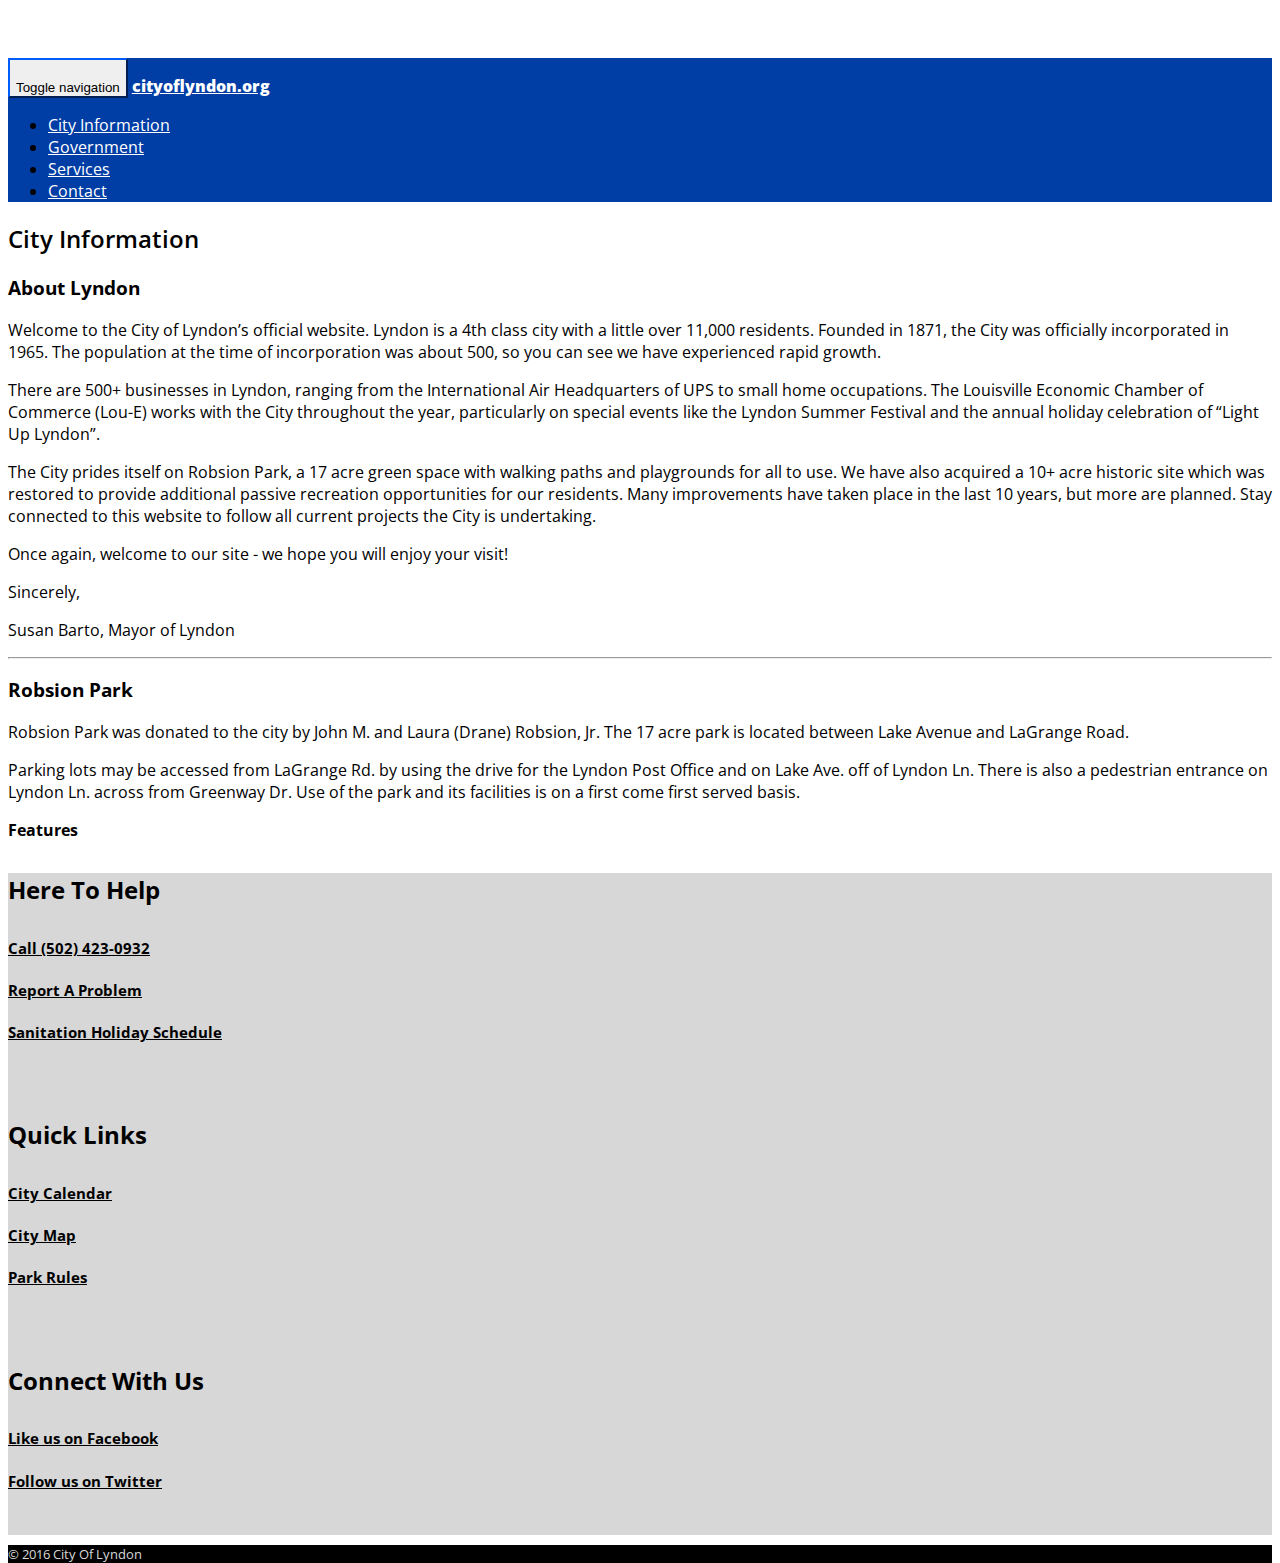
==== cityinformation.html @ 9b4cf857 "updates" ====
<!DOCTYPE html>
<html>
    
  <head>
    <meta charset="utf-8">
    <meta http-equiv="X-UA-Compatible" content="IE=edge">
    <meta name="viewport" content="width=device-width, initial-scale=1">
    
      <!-- The above 3 meta tags *must* come first in the head; any other head content must come *after* these tags -->
    <title>City of Lyndon</title>
    
     
    <!-- Bootstrap -->
    <link rel="stylesheet" href="https://maxcdn.bootstrapcdn.com/bootstrap/3.3.6/css/bootstrap.min.css" integrity="sha384-1q8mTJOASx8j1Au+a5WDVnPi2lkFfwwEAa8hDDdjZlpLegxhjVME1fgjWPGmkzs7" crossorigin="anonymous">
    <link rel="stylesheet" type="text/css" href="css/style.css">
    <!-- Fonts-->
      <link href='https://fonts.googleapis.com/css?family=Open+Sans:400,600,700,800' rel='stylesheet' type='text/css'>
    
      
    <!-- <link rel="stylesheet" type="text/css" href="css/styles.css"> -->
  </head>
  <body>
      
       
        <!-- Navigation -->
    
    <nav class="navbar navbar-inverse navbar-fixed-top" role="navigation">
        <div class="container">
            <!-- Brand and toggle get grouped for better mobile display -->
            <div class="navbar-header">
                <button type="button" class="navbar-toggle" data-toggle="collapse" data-target="#bs-example-navbar-collapse-1">
                    <span class="sr-only">Toggle navigation</span>
                    <span class="icon-bar"></span>
                    <span class="icon-bar"></span>
                    <span class="icon-bar"></span>
                </button>
                <a class="navbar-brand" href="/">cityoflyndon.org</a>
                <span class="lyndonMayor">
                
                </span>
                
            </div>
            <!-- Collect the nav links, forms, and other content for toggling -->
            <div class="collapse navbar-collapse" id="bs-example-navbar-collapse-1">
                
                <ul class="nav navbar-nav navbar-right">
                    <li>
                        <a href="">City Information</a>
                    </li>
                    <li>
                        <a href="">Government</a>
                    </li>
                    
                    <li>
                        <a href="">Services</a>
                    </li>
                    <li>
                        <a href="">Contact</a>
                    </li>
                    
                </ul>
            </div>
            <!-- /.navbar-collapse -->
        </div>
        <!-- /.container -->
    </nav>
      
      <div class="container">
          <div class="row">
            <div class="col-lg-12">
                
                <h2 class="page-header">City Information</h2>
                <h3>About Lyndon</h3>
                
                <p>Welcome to the City of Lyndon’s official website. Lyndon is a 4th class city with a little over 11,000 residents. Founded in 1871, the City was officially incorporated in 1965. The population at the time of incorporation was about 500, so you can see we have experienced rapid growth.</p>
                <p>There are 500+ businesses in Lyndon, ranging from the International Air Headquarters of UPS to small home occupations. The Louisville Economic Chamber of Commerce (Lou-E) works with the City throughout the year, particularly on special events like the Lyndon Summer Festival and the annual holiday celebration of “Light Up Lyndon”.</p>
                <p>The City prides itself on Robsion Park, a 17 acre green space with walking paths and playgrounds for all to use. We have also acquired a 10+ acre historic site which was restored to provide additional passive recreation opportunities for our residents.
Many improvements have taken place in the last 10 years, but more are planned. Stay connected to this website to follow all current projects the City is undertaking.</p>
                <p>Once again, welcome to our site - we hope you will enjoy your visit!</p>
                </div>
               <div class="col-sm-4"></div>
              <div class="col-sm-4"></div>
                <div class="col-sm-4">
                <p>Sincerely,</p>
                <p>Susan Barto, Mayor of Lyndon</p>
                </div>
                <hr>
                <div class="col-md-6">
                <h3>Robsion Park</h3>
                <p>Robsion Park was donated to the city by John M. and Laura (Drane) Robsion, Jr.  The 17 
acre park is located between Lake Avenue and LaGrange Road.</p>
                <p>Parking lots may be accessed from LaGrange Rd. by using the drive for the Lyndon Post
Office and on Lake Ave. off of Lyndon Ln.  There is also a pedestrian entrance on Lyndon Ln.
across from Greenway Dr. Use of the park and its facilities is on a first come first served basis.</p>
                <p><strong>Features</strong></p>
                <p></p>
                
                </div>
            
          </div>
      </div>
      
      
      
      
      
      
      
      
      
      
      
      
      
      
      <div class="container-fluid" class="footer">
            <div class="container">
            <div class="col-sm-4">
            <h4>Here To Help</h4>
            <h5><a id="lynFooterCol2" href="tel:502-423-0932"> Call (502) 423-0932</a><br></h5>
                <h5><a id="lynFooterCol2" href="reportaproblem2.html"> Report A Problem</a></h5>
                <h5><a id="lynFooterCol2" href="sanitationholidayschedule.html">Sanitation Holiday Schedule</a></h5>
                <br>
                
        </div>
            
            <div class="col-sm-4">
            <h4>Quick Links</h4>
            <h5><a id="lynFooterCol1" href="citycalendar.html">City Calendar</a></h5>
            <h5><a id="lynFooterCol1" href="citymap2.html">City Map</a></h5>
            <h5><a id="lynFooterCol1" href="parkrules.html">Park Rules</a></h5>
            <br>
        </div>
            
            <div class="col-sm-4">
            
            <h4>Connect With Us</h4>
            <h5><a id="lynFooterCol3" href="https://www.facebook.com/City-of-Lyndon-201389459890643/?fref=ts">Like us on Facebook</a></h5>
            <h5><a id="lynFooterCol3" href="https://twitter.com/CityOfLyndon">Follow us on Twitter</a></h5>
          <br>  
        </div>
        
    </div>
    </div> 
      
      <div class="container-fluid footer copybottom">
      <div class="container">
      <div class="col-sm-4">
      <small><p class="copywords">&copy; 2016 City Of Lyndon</p></small> 
      </div> 
      </div>
      
      
      
      </div>
      
      
    
     
    
        
          
    
      
     
    
      
          
    
    <!-- jQuery (necessary for Bootstrap's JavaScript plugins) -->
    <script src="https://ajax.googleapis.com/ajax/libs/jquery/1.11.3/jquery.min.js"></script>
    <!-- Include all compiled plugins (below), or include individual files as needed -->
    <script src="https://maxcdn.bootstrapcdn.com/bootstrap/3.3.6/js/bootstrap.min.js" integrity="sha384-0mSbJDEHialfmuBBQP6A4Qrprq5OVfW37PRR3j5ELqxss1yVqOtnepnHVP9aJ7xS" crossorigin="anonymous"></script>
    <!-- Angular -->
    <script src="js/angular.min.js" type="text/javascript"></script>
    <script src="js/app.js" type="text/javascript"></script>
    
  </body>
</html>
---- css/style.css ----
html,
body {
    height: 100%;
}

body {
    font-family: 'Open Sans', sans-serif;
    padding-top: 50px; /* Required padding for .navbar-fixed-top. Remove if using .navbar-static-top. Change if height of navigation changes. */
    
}

.img-portfolio {
    margin-bottom: 30px;
}

.img-hover:hover {
    opacity: 0.8;
}


.navbar {
    background-color: #003DA5;
    
    
}

.navbar-inverse .navbar-brand {
    color: white;
    font-weight: 800;
}

.navbar-inverse .navbar-nav>li>a {
    color: white;
}

.navbar-inverse .navbar-collapse, .navbar-inverse .navbar-form {
    border-color: #003DA5;
}





.lyndonMayor:after {
    color: white;
    float: left;
    margin-left: -169px;
    margin-top: 34px;
    margin-bottom: 14px;
    content: "Mayor Susan Barto";
    font-size: 14px;

}

.navbar-inverse .navbar-toggle:focus, .navbar-inverse .navbar-toggle:hover {
    background-color: #003DA5; 
}

.navbar-inverse .navbar-toggle {
    border-color: #003DA5;
}

.navbar-nav>li>a {
    padding-top: 25px;
}

.navbar-toggle {
    padding-top: 20px;
}




/* Home Page Carousel */

header.carousel {
    height: 50%;
}

header.carousel .item,
header.carousel .item.active,
header.carousel .carousel-inner {
    height: 100%;
}

header.carousel .fill {
    width: 100%;
    height: 100%;
    background-position: center;
    background-size: cover;
}
   

.page-header {
    font-weight: 600;
}


h4 {
    font-weight: 700;
    font-size: 1.5em;
    
}

.container-fluid {
    background-color: #D7D7D7;

}


#lynFooterCol1 {
    color: black;
    font-size: 1.1em;
    
}

#lynFooterCol2 {
    color: black;
    font-size: 1.1em;
    
}

#lynFooterCol3 {
    color: black;
    font-size: 1.1em;
    
}


h5 {
   
}





      
      #map {
        height: 100%;
      }
      .controls {
        
        
        margin-top: 10px;
        border: 1px solid transparent;
        border-radius: 2px 0 0 2px;
        box-sizing: border-box;
        -moz-box-sizing: border-box;
        height: 32px;
        outline: none;
        box-shadow: 0 2px 6px rgba(0, 0, 0, 0.3);
        
      }
        
        
        
        
        

      #origin-input,
      #destination-input {
        background-color: #fff;
        font-family: inherit;
        font-size: 15px;
        font-weight: 300;
        margin-left: 12px;
        padding: 0 11px 0 13px;
        text-overflow: ellipsis;
        width: 200px;
        
      }
        
        #destination-input {
        position: absolute;
        left: 0px;
        top: 37px;
        
        }

      #origin-input:focus,
      #destination-input:focus {
        border-color: #4d90fe;
      }

      #mode-selector {
        color: #fff;
        background-color: #003DA5;
        margin-left: 12px;
        padding: 5px 11px 0px 11px;
      }

      #mode-selector label {
        font-family: inherit;
        font-size: 13px;
        font-weight: 300;
      }



        
/*form {
    background: #D7D7D7;
    margin: auto;
    position: relative;
    padding: 5px;
    height: 400px;
    font-weight: 600;
    box-shadow: 0 2px 6px rgba(0, 0, 0, 0.3);

} */  
    
.copybottom {
    background-color: black;
    color: #D7D7D7;
}

.copywords {
    margin-top: 10px;
    margin-bottom: 10px;
}

/* Responsive Styles */

@media(max-width:991px) {
    .customer-img,
    .img-related {
        margin-bottom: 30px;
    }
}

@media(max-width:767px) {
    .img-portfolio {
        margin-bottom: 15px;
    }

    header.carousel .carousel {
        height: 70%;
    }
    
    
}
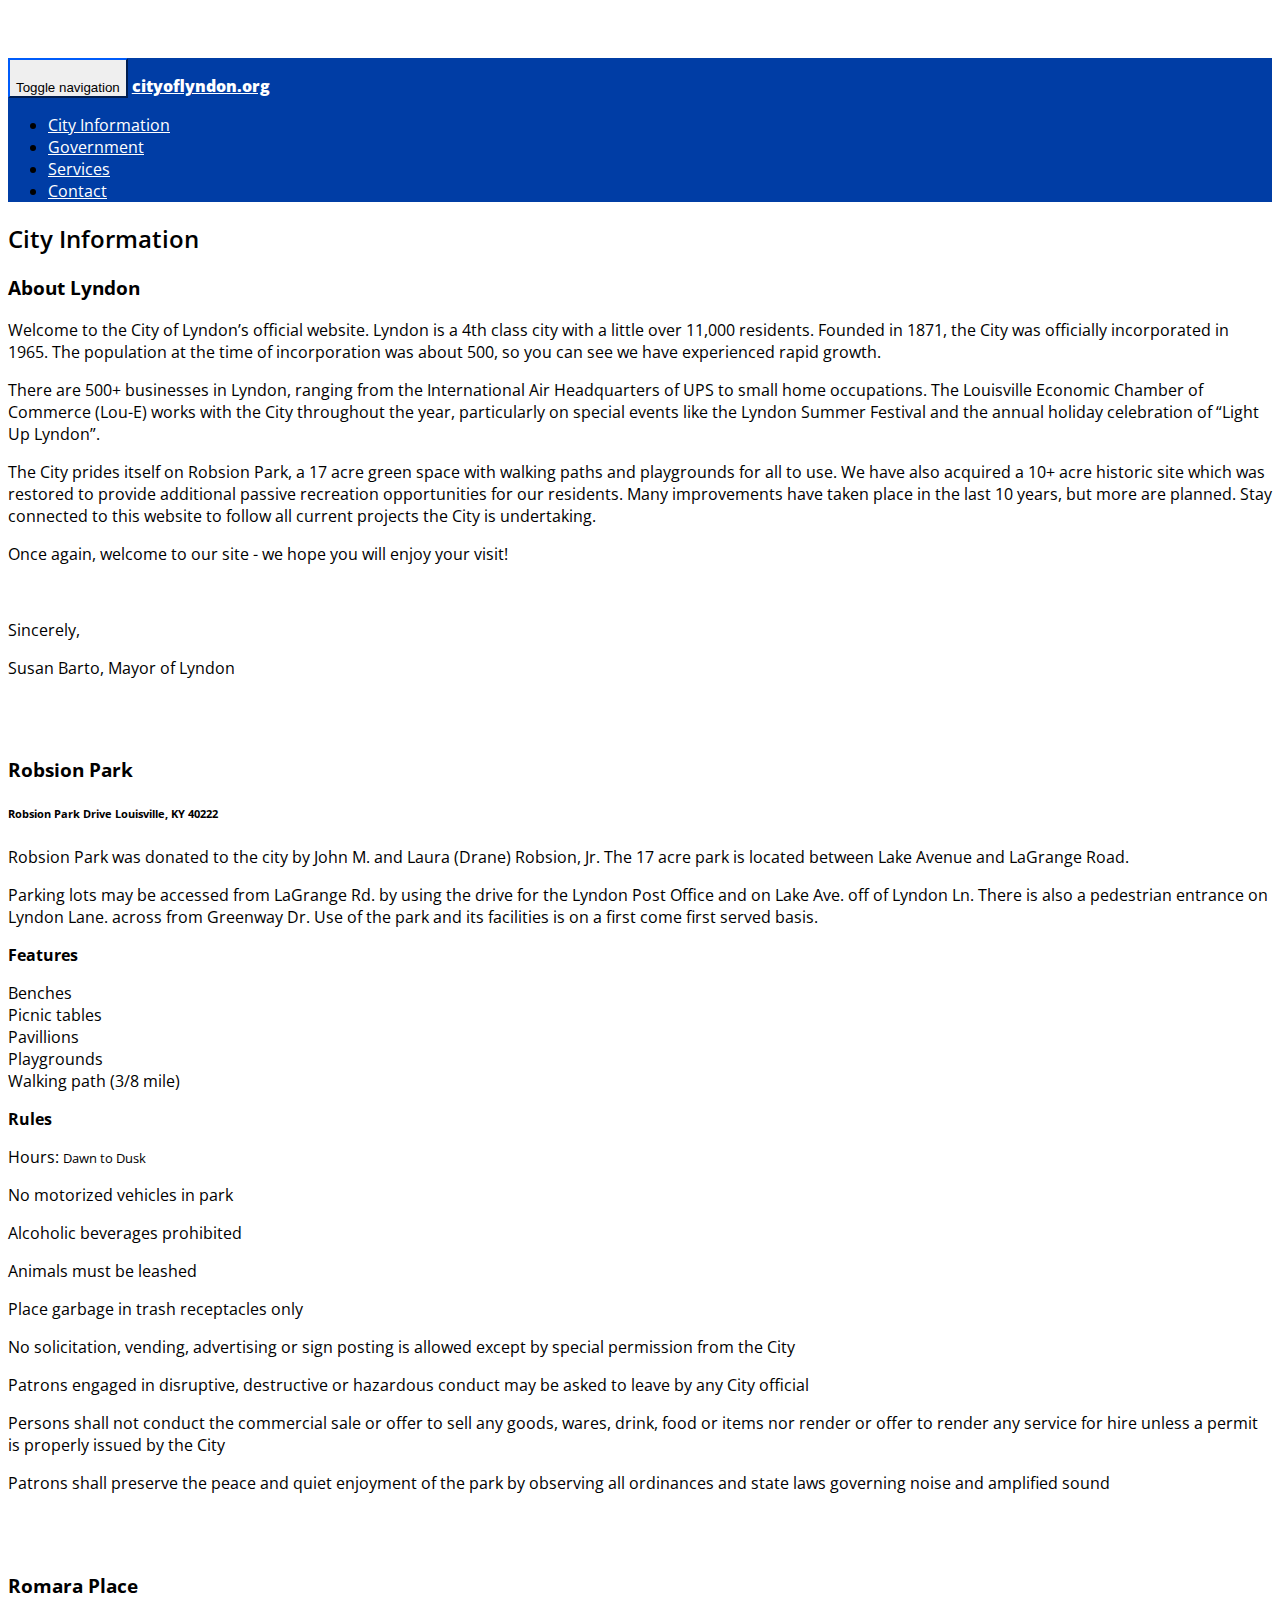
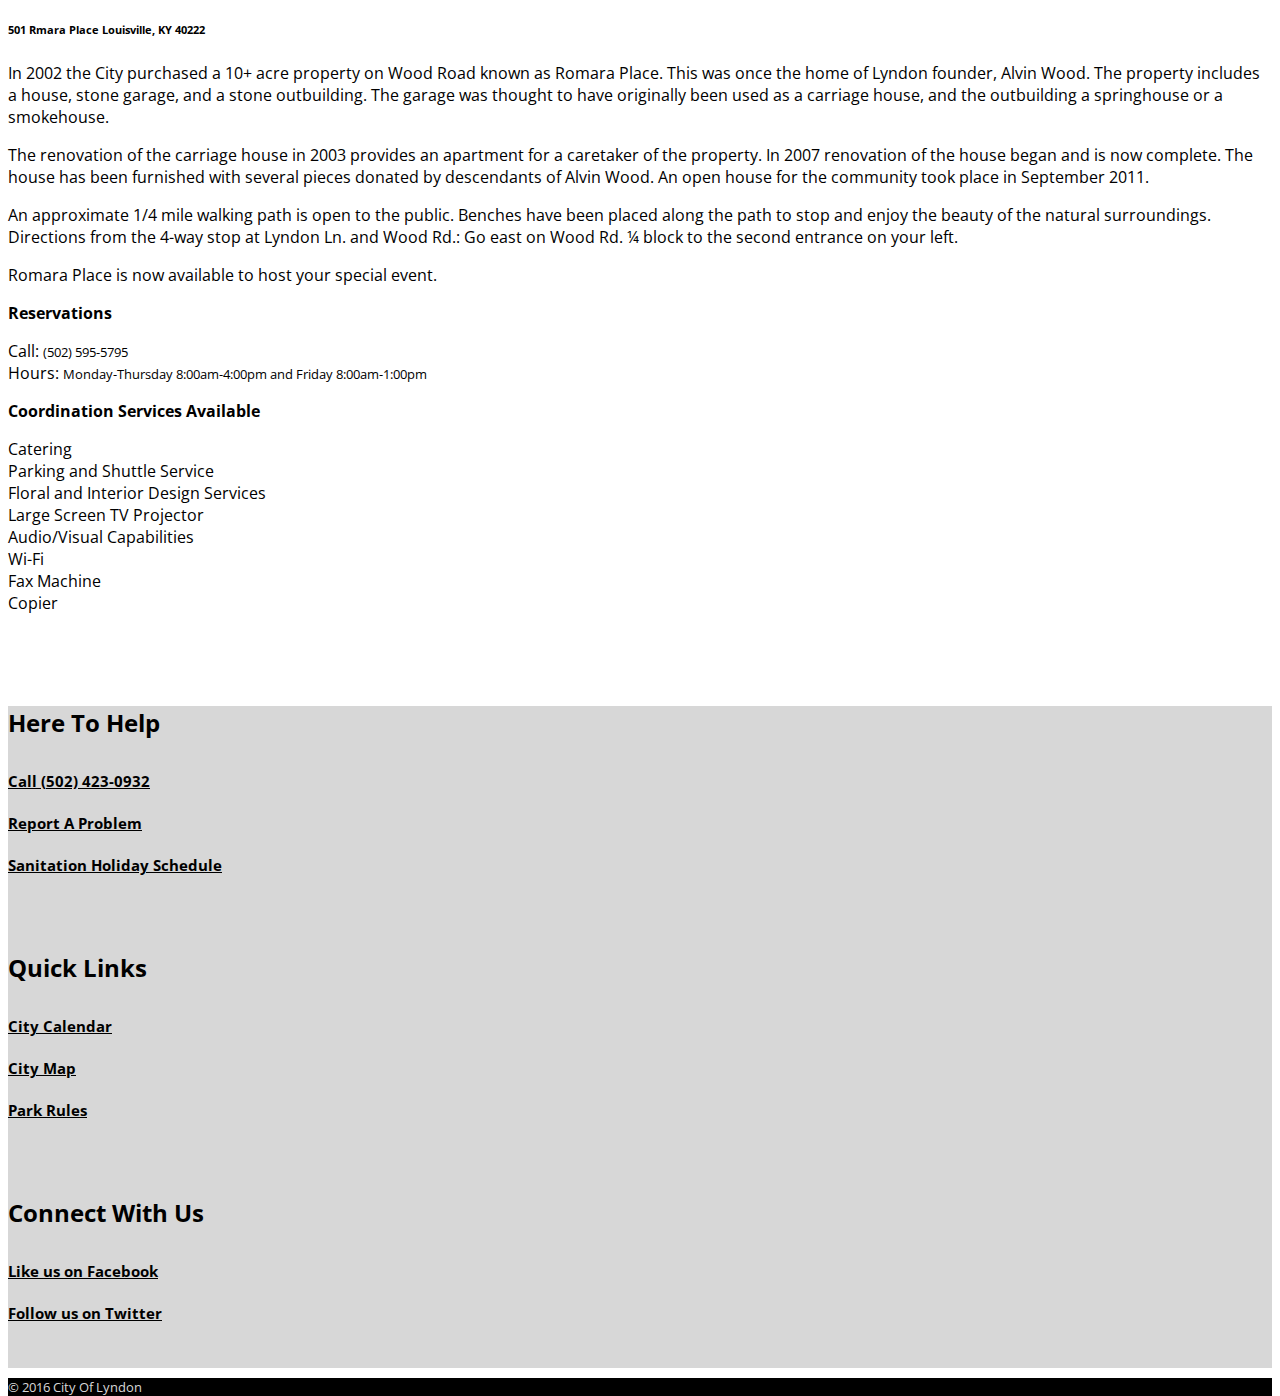
==== commit b41ccded: "updates" ====
--- a/cityinformation.html
+++ b/cityinformation.html
@@ -34,7 +34,7 @@
                     <span class="icon-bar"></span>
                     <span class="icon-bar"></span>
                 </button>
-                <a class="navbar-brand" href="/">cityoflyndon.org</a>
+                <a class="navbar-brand" href="index%20copy.html">cityoflyndon.org</a>
                 <span class="lyndonMayor">
                 
                 </span>
@@ -77,28 +77,84 @@
                 <p>The City prides itself on Robsion Park, a 17 acre green space with walking paths and playgrounds for all to use. We have also acquired a 10+ acre historic site which was restored to provide additional passive recreation opportunities for our residents.
 Many improvements have taken place in the last 10 years, but more are planned. Stay connected to this website to follow all current projects the City is undertaking.</p>
                 <p>Once again, welcome to our site - we hope you will enjoy your visit!</p>
-                </div>
+                <br>
+                
                <div class="col-sm-4"></div>
               <div class="col-sm-4"></div>
                 <div class="col-sm-4">
                 <p>Sincerely,</p>
                 <p>Susan Barto, Mayor of Lyndon</p>
+                <br>
+                <br>
+                    
                 </div>
-                <hr>
-                <div class="col-md-6">
+                
+                
+                
                 <h3>Robsion Park</h3>
+                <h6>Robsion Park Drive Louisville, KY 40222</h6>
                 <p>Robsion Park was donated to the city by John M. and Laura (Drane) Robsion, Jr.  The 17 
 acre park is located between Lake Avenue and LaGrange Road.</p>
                 <p>Parking lots may be accessed from LaGrange Rd. by using the drive for the Lyndon Post
-Office and on Lake Ave. off of Lyndon Ln.  There is also a pedestrian entrance on Lyndon Ln.
+Office and on Lake Ave. off of Lyndon Ln.  There is also a pedestrian entrance on Lyndon Lane.
 across from Greenway Dr. Use of the park and its facilities is on a first come first served basis.</p>
                 <p><strong>Features</strong></p>
-                <p></p>
-                
-                </div>
-            
+                <p> Benches <br>
+                    Picnic tables <br>
+                    Pavillions <br>
+                    Playgrounds <br>
+                    Walking path (3/8 mile)
+                </p>
+                <p><strong>Rules</strong></p>
+                <p>Hours: <small>Dawn to Dusk</small></p>
+                <p>No motorized vehicles in park</p>
+                <p>Alcoholic beverages prohibited</p>
+                <p>Animals must be leashed</p>
+                <p>Place garbage in trash receptacles only</p>
+                <p>No solicitation, vending, advertising or sign posting is allowed except by special permission from the City</p>
+                <p>Patrons engaged in disruptive, destructive or hazardous conduct may be asked to leave by any City official</p>
+                <p>Persons shall not conduct the commercial sale or offer to sell any goods, wares, drink, food or items nor render or offer to render any service for hire unless a permit is properly issued by the City</p>
+                <p>Patrons shall preserve the peace and quiet enjoyment of the park by observing all ordinances and state laws governing noise and amplified sound</p>
+              <br>
+              <br>
+              
+              <h3>Romara Place</h3>
+              <h6>501 Rmara Place Louisville, KY 40222</h6>
+              <p>In 2002 the City purchased a 10+ acre property on Wood Road known as Romara Place.
+This was once the home of Lyndon founder, Alvin Wood. The property includes a house,
+stone garage, and a stone outbuilding. The garage was thought to have originally been used
+as a carriage house, and the outbuilding a springhouse or a smokehouse.</p>
+              <p>The renovation of the carriage house in 2003 provides an apartment for a caretaker of the property. In 2007 renovation of the house began and is now complete.  The house has been furnished with several
+pieces donated by descendants of Alvin Wood.  An open house for the community took place in
+September 2011.</p>
+              <p>An approximate 1/4 mile walking path is open to the public.  Benches have been placed
+along the path to stop and enjoy the beauty of the natural surroundings.  Directions from the 4-way stop
+at Lyndon Ln. and Wood Rd.: Go east on Wood Rd. ¼ block to the second entrance on your left.</p>
+              <p>Romara Place is now available to host your special event.</p>
+                <p><strong>Reservations</strong></p>
+                <p>
+                    Call: <small>(502) 595-5795</small> <br>
+                    Hours: <small>Monday-Thursday 8:00am-4:00pm and Friday 8:00am-1:00pm</small>
+                    
+               </p>
+                <p><strong>Coordination Services Available</strong></p>
+                <p>
+                    Catering <br>
+                    Parking and Shuttle Service <br>
+                    Floral and Interior Design Services <br>
+                    Large Screen TV Projector <br>
+                    Audio/Visual Capabilities <br>
+                    Wi-Fi <br>
+                    Fax Machine <br>
+                    Copier <br>
+              
+              
+               </p>
+                <br>
+                <br>
           </div>
       </div>
+          </div>
       
       
       
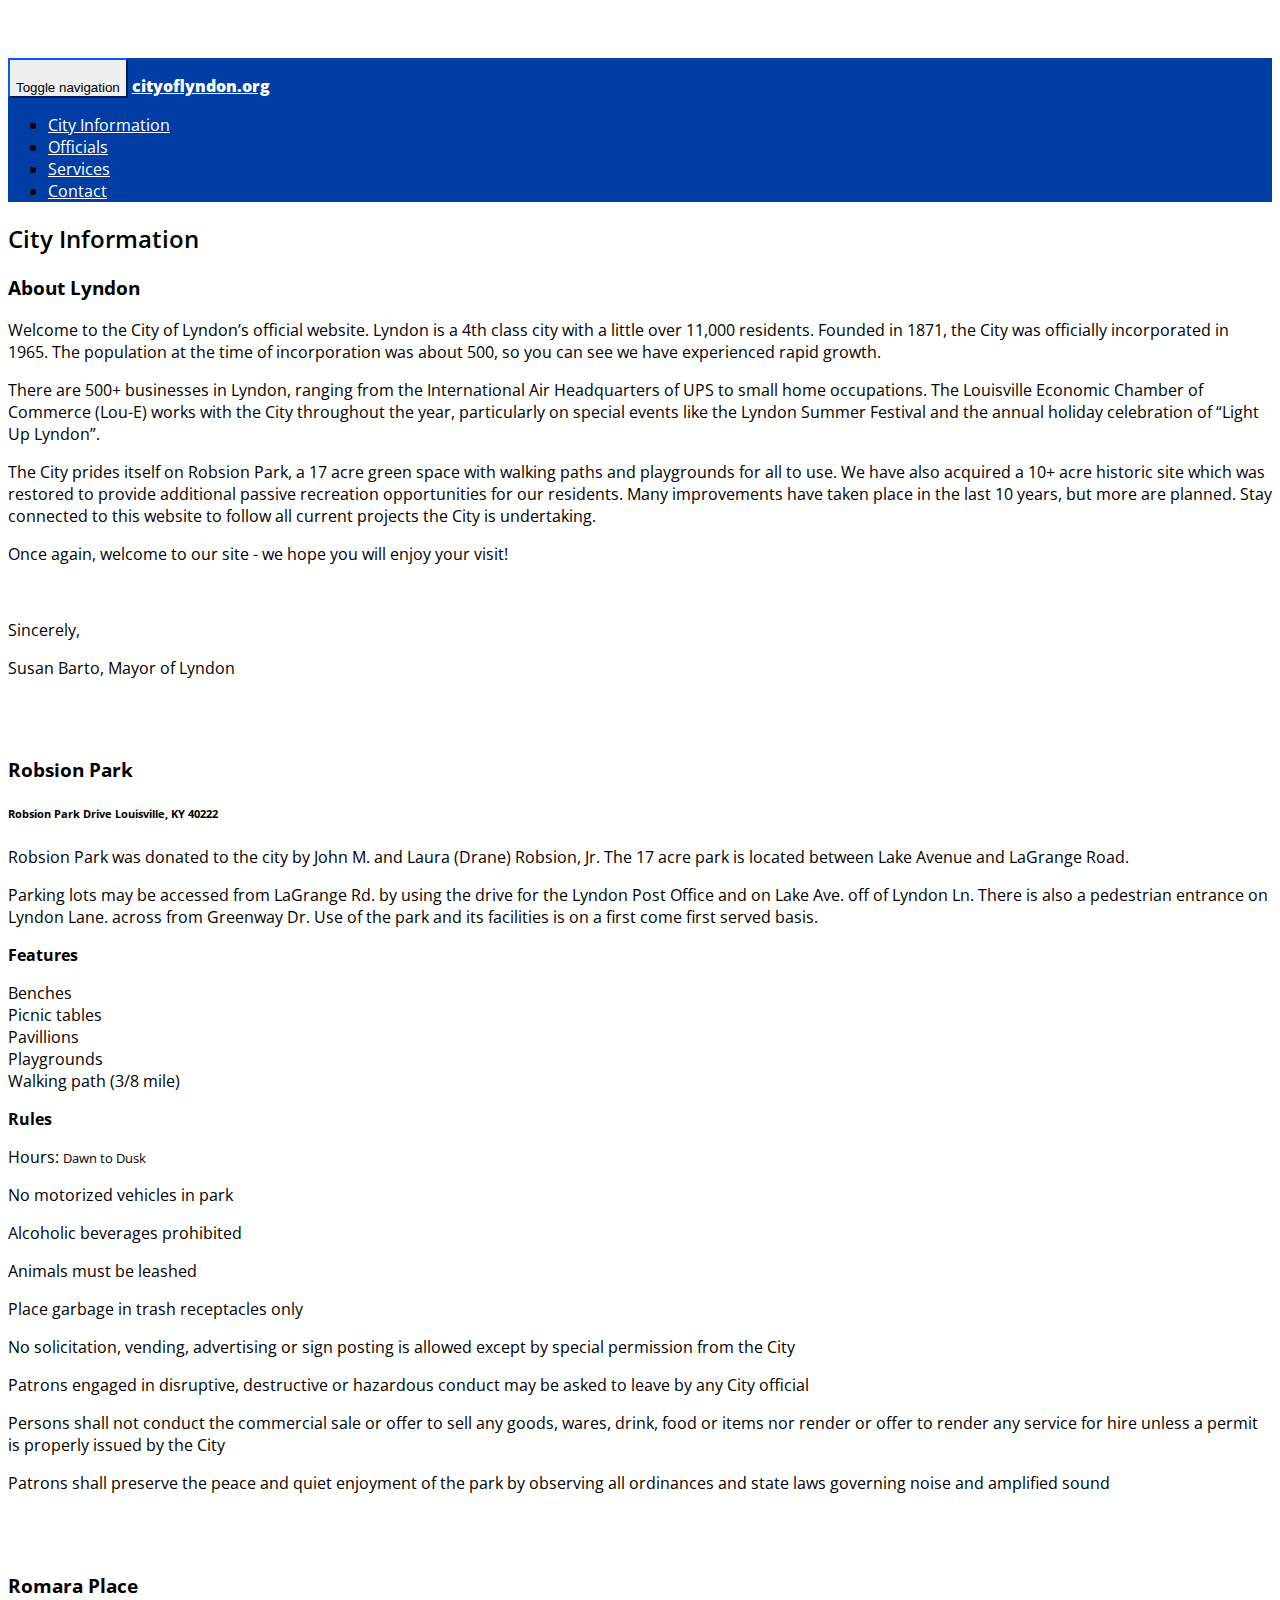
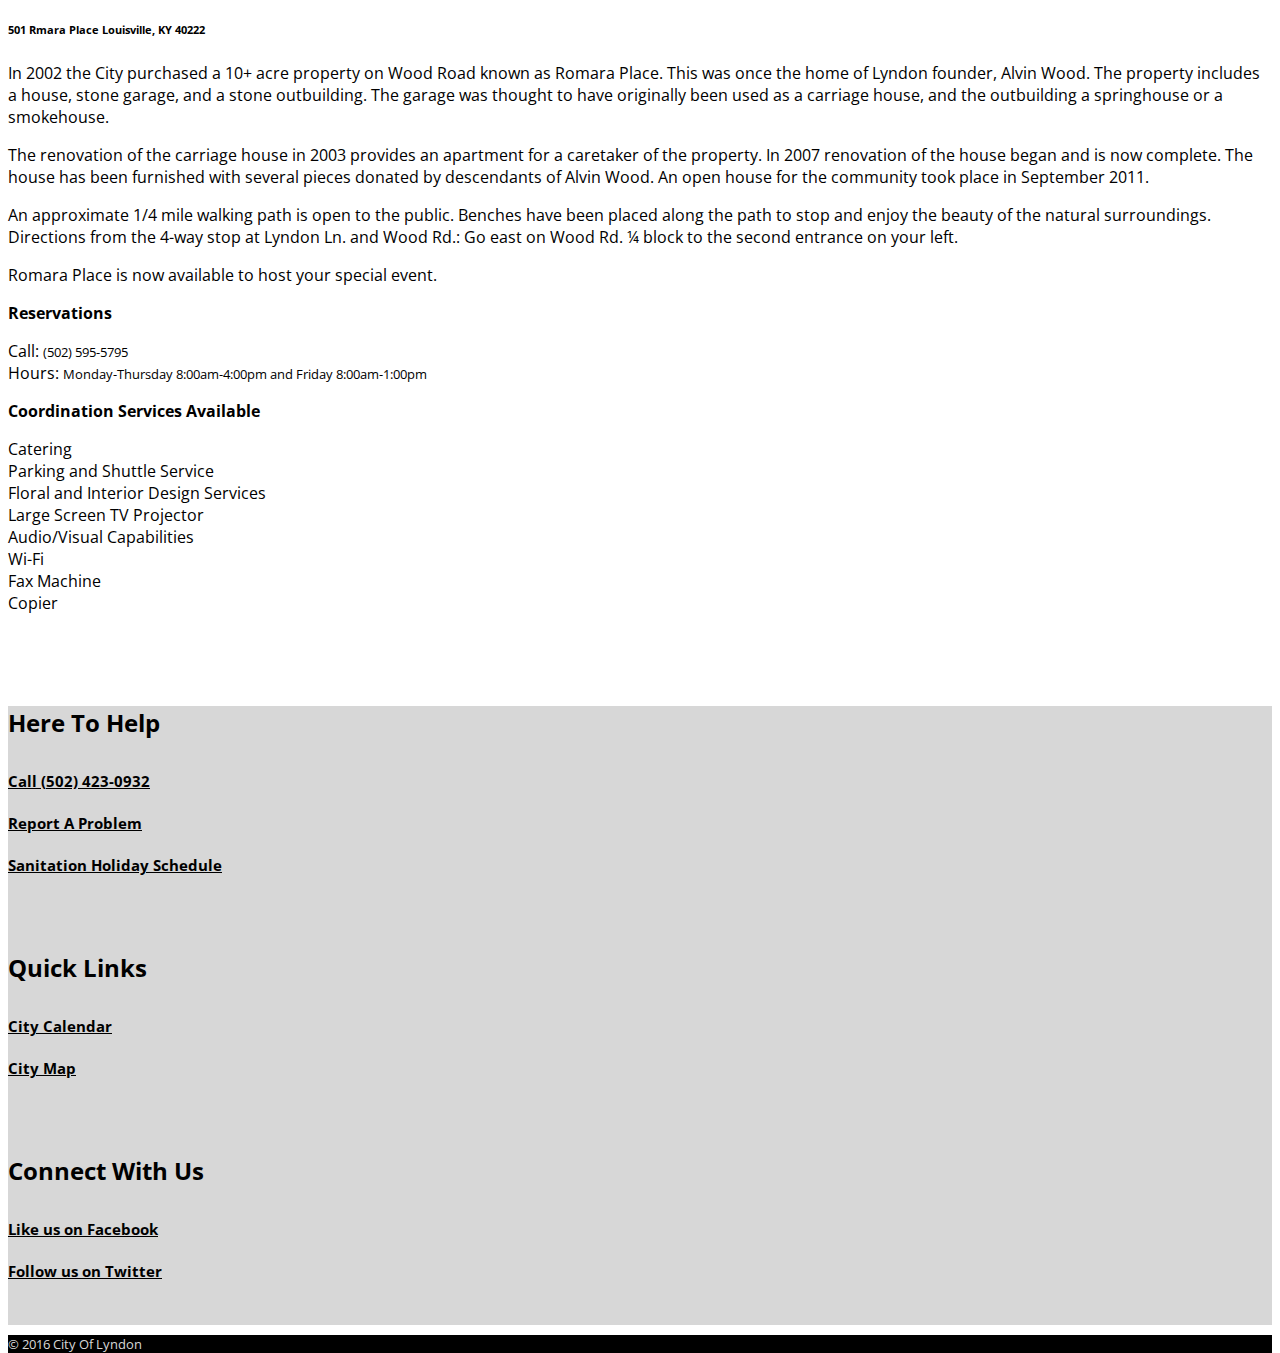
==== commit 105b2da6: "Getting close!" ====
--- a/cityinformation.html
+++ b/cityinformation.html
@@ -45,17 +45,17 @@
                 
                 <ul class="nav navbar-nav navbar-right">
                     <li>
-                        <a href="">City Information</a>
-                    </li>
-                    <li>
-                        <a href="">Government</a>
-                    </li>
-                    
-                    <li>
-                        <a href="">Services</a>
-                    </li>
-                    <li>
-                        <a href="">Contact</a>
+                        <a href="cityinformation.html">City Information</a>
+                    </li>
+                    <li>
+                        <a href="officials.html">Officials</a>
+                    </li>
+                    
+                    <li>
+                        <a href="services.html">Services</a>
+                    </li>
+                    <li>
+                        <a href="contact.html">Contact</a>
                     </li>
                     
                 </ul>
@@ -184,7 +184,7 @@
             <h4>Quick Links</h4>
             <h5><a id="lynFooterCol1" href="citycalendar.html">City Calendar</a></h5>
             <h5><a id="lynFooterCol1" href="citymap2.html">City Map</a></h5>
-            <h5><a id="lynFooterCol1" href="parkrules.html">Park Rules</a></h5>
+            
             <br>
         </div>
             
--- a/css/style.css
+++ b/css/style.css
@@ -126,9 +126,30 @@
     
 }
 
+.btn {
+    background-color: #003DA5;
+
+}
+
 
 h5 {
    
+}
+
+.carousel-caption {
+    position: absolute;
+    top: 0;
+    display: -webkit-box;
+    display: -moz-box;
+    display: -ms-flexbox;
+    display: -webkit-flex;
+    display: flex;
+    -webkit-box-align: center;
+    -moz-box-align: center;
+    -ms-flex-align: center;
+    -webkit-align-items: center;
+    align-items: center;
+    height: 100%;
 }
 
 
@@ -196,7 +217,9 @@
         font-weight: 300;
       }
 
-
+.img-responsive {
+    box-shadow: 0 2px 6px rgba(0, 0, 0, 0.3);
+}
 
         
 /*form {
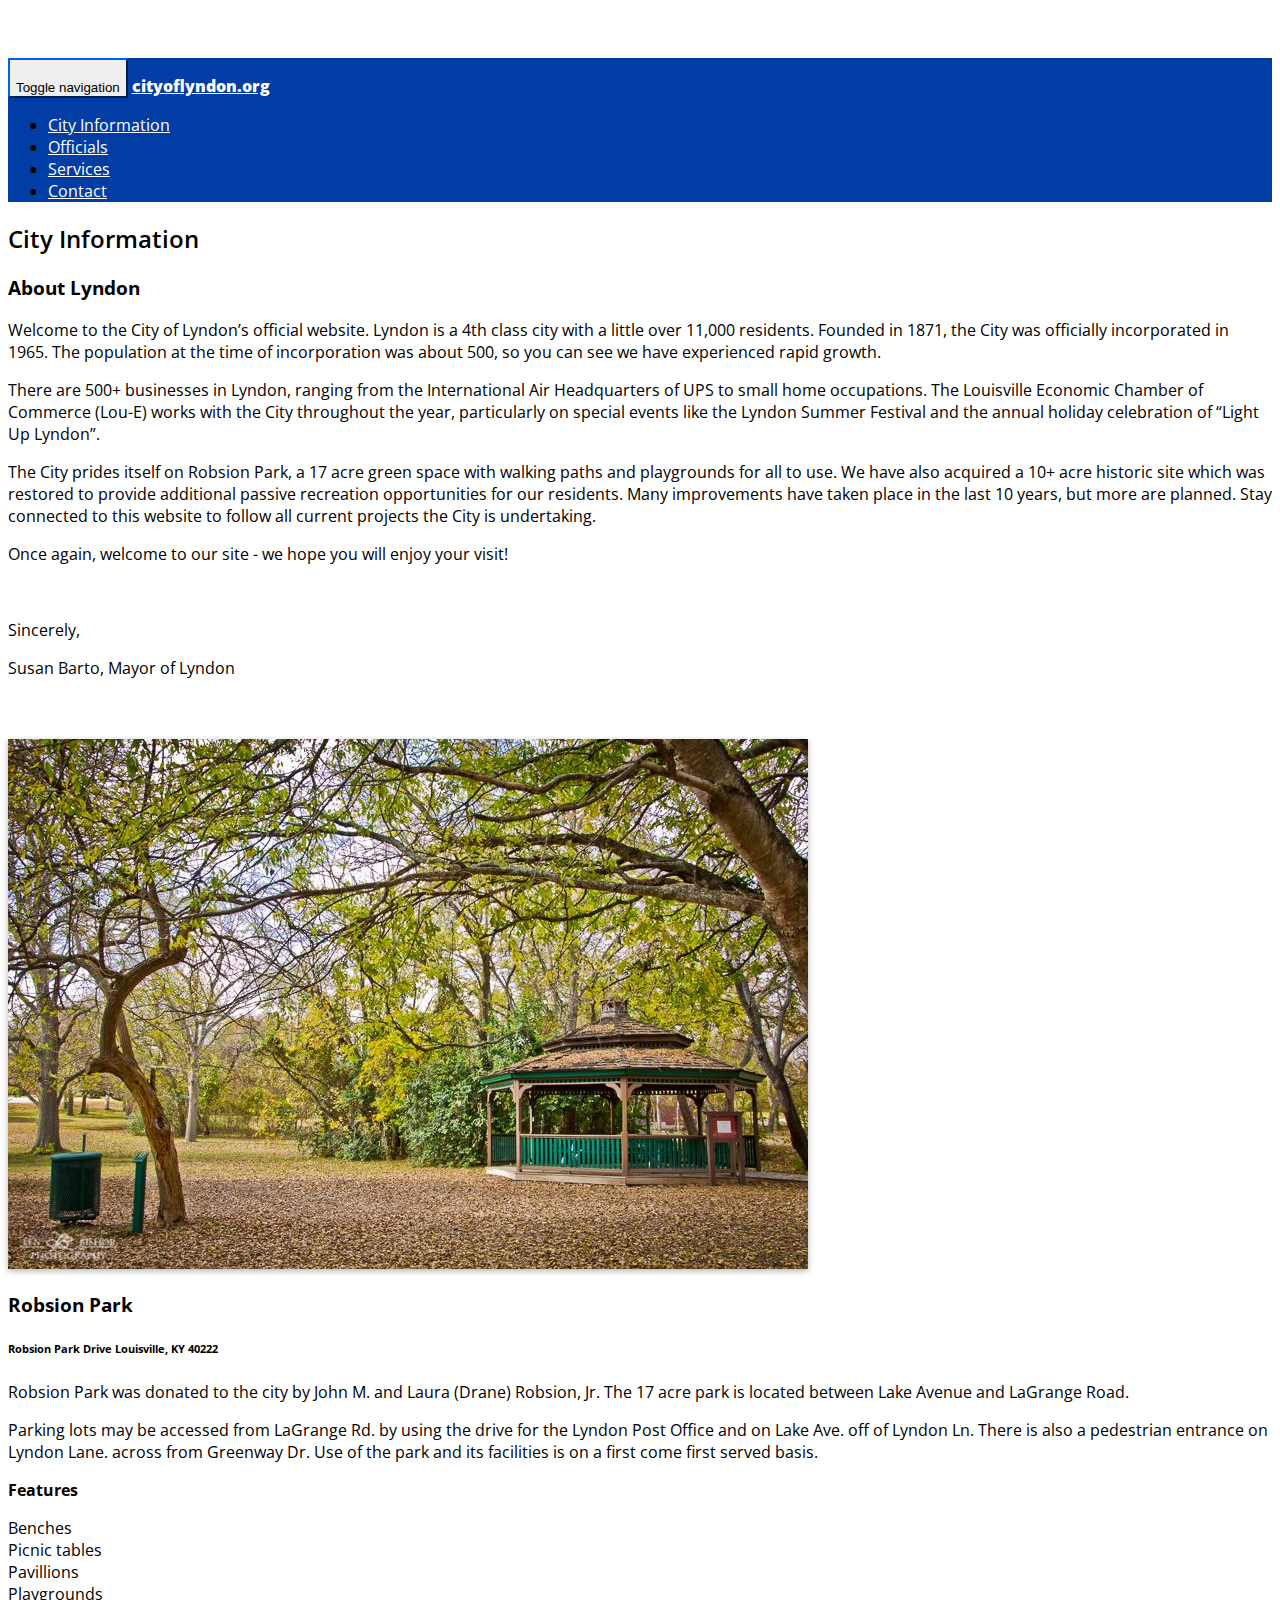
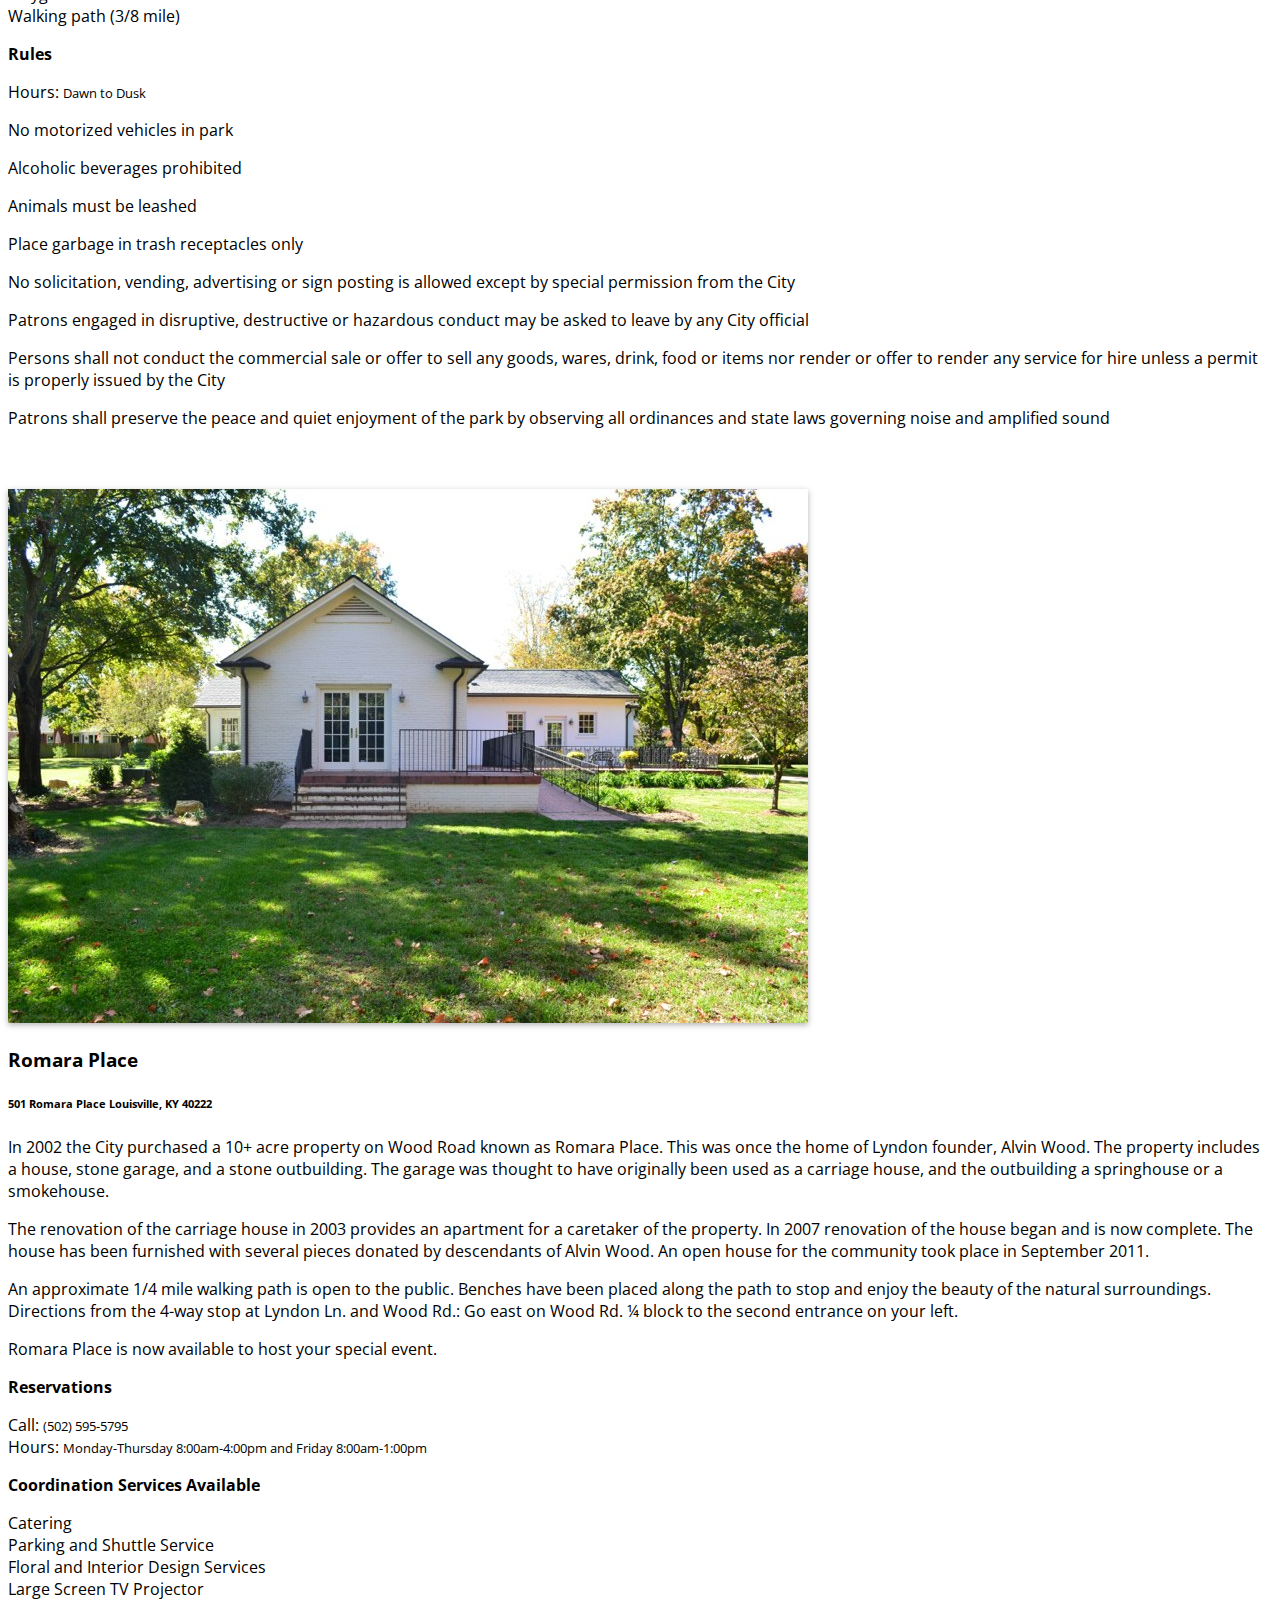
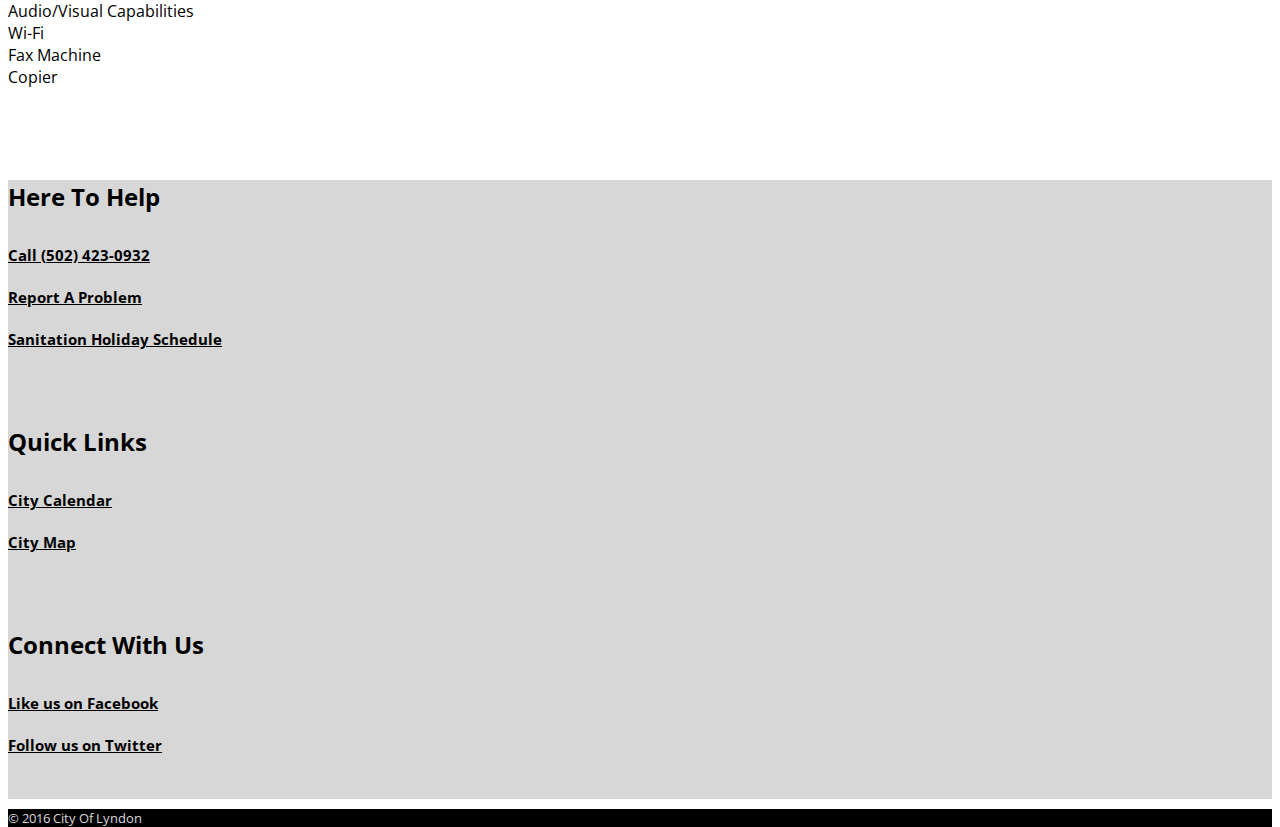
==== commit 81d97aff: "Finalizing!" ====
--- a/cityinformation.html
+++ b/cityinformation.html
@@ -88,9 +88,13 @@
                 <br>
                     
                 </div>
-                
-                
-                
+              </div>    
+                <div class="col-lg-12">
+                    
+                    
+                    
+                <div class="col-md-6">
+                <img class="img-responsive" src="Cityinfoimages/DSC_6675.jpg" alt="">
                 <h3>Robsion Park</h3>
                 <h6>Robsion Park Drive Louisville, KY 40222</h6>
                 <p>Robsion Park was donated to the city by John M. and Laura (Drane) Robsion, Jr.  The 17 
@@ -117,9 +121,18 @@
                 <p>Patrons shall preserve the peace and quiet enjoyment of the park by observing all ordinances and state laws governing noise and amplified sound</p>
               <br>
               <br>
-              
+                </div>
+                
+                
+                
+                
+                
+                   
+                    
+              <div class="col-md-6">
+              <img class="img-responsive" src="Cityinfoimages/DSC_0023.jpg" alt="">
               <h3>Romara Place</h3>
-              <h6>501 Rmara Place Louisville, KY 40222</h6>
+              <h6>501 Romara Place Louisville, KY 40222</h6>
               <p>In 2002 the City purchased a 10+ acre property on Wood Road known as Romara Place.
 This was once the home of Lyndon founder, Alvin Wood. The property includes a house,
 stone garage, and a stone outbuilding. The garage was thought to have originally been used
@@ -152,6 +165,8 @@
                </p>
                 <br>
                 <br>
+                  </div>
+                 
           </div>
       </div>
           </div>
--- a/css/style.css
+++ b/css/style.css
@@ -152,6 +152,525 @@
     height: 100%;
 }
 
+.fc {
+	direction: ltr;
+	text-align: left;
+	}
+	
+.fc table {
+	border-collapse: collapse;
+	border-spacing: 0;
+	}
+	
+html .fc,
+.fc table {
+	font-size: 1em;
+	}
+	
+.fc td,
+.fc th {
+	padding: 0;
+	vertical-align: top;
+	}
+
+
+
+/* CALENDAR Header
+------------------------------------------------------------------------*/
+
+.fc-header td {
+	white-space: nowrap;
+	}
+
+.fc-header-left {
+	width: 25%;
+	text-align: left;
+	}
+	
+.fc-header-center {
+	text-align: center;
+	}
+	
+.fc-header-right {
+	width: 25%;
+	text-align: right;
+	}
+	
+.fc-header-title {
+	display: inline-block;
+	vertical-align: top;
+	}
+	
+.fc-header-title h2 {
+	margin-top: 0;
+	white-space: nowrap;
+	}
+	
+.fc .fc-header-space {
+	padding-left: 10px;
+	}
+	
+.fc-header .fc-button {
+	margin-bottom: 1em;
+	vertical-align: top;
+	}
+	
+/* buttons edges butting together */
+
+.fc-header .fc-button {
+	margin-right: -1px;
+	}
+	
+.fc-header .fc-corner-right,  /* non-theme */
+.fc-header .ui-corner-right { /* theme */
+	margin-right: 0; /* back to normal */
+	}
+	
+/* button layering (for border precedence) */
+	
+.fc-header .fc-state-hover,
+.fc-header .ui-state-hover {
+	z-index: 2;
+	}
+	
+.fc-header .fc-state-down {
+	z-index: 3;
+	}
+
+.fc-header .fc-state-active,
+.fc-header .ui-state-active {
+	z-index: 4;
+	}
+	
+	
+	
+/* Content
+------------------------------------------------------------------------*/
+	
+.fc-content {
+	clear: both;
+	zoom: 1; /* for IE7, gives accurate coordinates for [un]freezeContentHeight */
+	}
+	
+.fc-view {
+	width: 100%;
+	overflow: hidden;
+	}
+	
+	
+
+/* Cell Styles
+------------------------------------------------------------------------*/
+
+.fc-widget-header,    /* <th>, usually */
+.fc-widget-content {  /* <td>, usually */
+	border: 1px solid #ddd;
+	}
+	
+.fc-state-highlight { /* <td> today cell */ /* TODO: add .fc-today to <th> */
+	background: #fcfcfc;
+	}
+	
+.fc-cell-overlay { /* semi-transparent rectangle while dragging */
+	background: #bcccbc;
+	opacity: .3;
+	filter: alpha(opacity=30); /* for IE */
+	}
+	
+
+
+/* Buttons
+------------------------------------------------------------------------*/
+
+.fc-button {
+	position: relative;
+	display: inline-block;
+	padding: 0 .6em;
+	overflow: hidden;
+	height: 1.9em;
+	line-height: 1.9em;
+	white-space: nowrap;
+	cursor: pointer;
+}
+
+
+.fc-text-arrow {
+	margin: 0 .1em;
+	font-size: 2em;
+	font-family: "Courier New", Courier, monospace;
+	vertical-align: baseline; /* for IE7 */
+	}
+
+
+	
+/*
+  button states
+  borrowed from twitter bootstrap (http://twitter.github.com/bootstrap/)
+*/
+
+.fc-state-default {
+	background-color: #f5f5f5;
+	}
+
+.fc-state-hover,
+.fc-state-down,
+.fc-state-active,
+.fc-state-disabled {
+	color: #333333;
+	background-color: #e6e6e6;
+	}
+
+.fc-state-hover {
+	color: #333333;
+	text-decoration: none;
+	background-position: 0 -15px;
+	-webkit-transition: background-position 0.1s linear;
+	   -moz-transition: background-position 0.1s linear;
+	     -o-transition: background-position 0.1s linear;
+	        transition: background-position 0.1s linear;
+	}
+
+.fc-state-down,
+.fc-state-active {
+	background-color: #cccccc;
+	background-image: none;
+	outline: 0;
+	box-shadow: inset 0 2px 4px rgba(0, 0, 0, 0.15), 0 1px 2px rgba(0, 0, 0, 0.05);
+	}
+
+.fc-state-disabled {
+	cursor: default;
+	background-image: none;
+	opacity: 0.55;
+	filter: alpha(opacity=65);
+	box-shadow: none;
+	}
+
+	
+
+/* Global Event Styles
+------------------------------------------------------------------------*/
+
+.fc-event-container > * {
+	z-index: 8;
+	}
+
+.fc-event-container > .ui-draggable-dragging,
+.fc-event-container > .ui-resizable-resizing {
+	z-index: 9;
+	}
+	 
+.fc-event {
+	border: 1px solid #003DA5; /* default BORDER color */
+	background-color: #003DA5; /* default BACKGROUND color */
+	color: #fff;               /* default TEXT color */
+	font-size: .85em;
+	cursor: default;
+	}
+
+a.fc-event {
+	text-decoration: none;
+	}
+	
+a.fc-event,
+.fc-event-draggable {
+	cursor: pointer;
+	}
+	
+.fc-rtl .fc-event {
+	text-align: right;
+	}
+
+.fc-event-inner {
+	width: 100%;
+	height: 100%;
+	overflow: hidden;
+	}
+	
+.fc-event-time,
+.fc-event-title {
+	padding: 0 1px;
+	}
+	
+.fc .ui-resizable-handle {
+	display: block;
+	position: absolute;
+	z-index: 99999;
+	overflow: hidden; /* hacky spaces (IE6/7) */
+	font-size: 300%;  /* */
+	line-height: 50%; /* */
+	}
+	
+	
+	
+/* Horizontal Events
+------------------------------------------------------------------------*/
+
+.fc-event-hori {
+	border-width: 1px 0;
+	margin-bottom: 1px;
+	}
+
+.fc-ltr .fc-event-hori.fc-event-start,
+.fc-rtl .fc-event-hori.fc-event-end {
+	border-left-width: 1px;
+	}
+
+.fc-ltr .fc-event-hori.fc-event-end,
+.fc-rtl .fc-event-hori.fc-event-start {
+	border-right-width: 1px;
+	}
+	
+/* resizable */
+	
+.fc-event-hori .ui-resizable-e {
+	top: 0           !important; /* importants override pre jquery ui 1.7 styles */
+	right: -3px      !important;
+	width: 7px       !important;
+	height: 100%     !important;
+	cursor: e-resize;
+	}
+	
+.fc-event-hori .ui-resizable-w {
+	top: 0           !important;
+	left: -3px       !important;
+	width: 7px       !important;
+	height: 100%     !important;
+	cursor: w-resize;
+	}
+	
+.fc-event-hori .ui-resizable-handle {
+	_padding-bottom: 14px; /* IE6 had 0 height */
+	}
+	
+
+table.fc-border-separate {
+	border-collapse: separate;
+	}
+	
+.fc-border-separate th,
+.fc-border-separate td {
+	border-width: 1px 0 0 1px;
+	}
+	
+.fc-border-separate th.fc-last,
+.fc-border-separate td.fc-last {
+	border-right-width: 1px;
+	}
+	
+.fc-border-separate tr.fc-last th,
+.fc-border-separate tr.fc-last td {
+	border-bottom-width: 1px;
+	}
+	
+.fc-border-separate tbody tr.fc-first td,
+.fc-border-separate tbody tr.fc-first th {
+	border-top-width: 0;
+	}
+	
+	
+
+/* Month View, Basic Week View, Basic Day View
+------------------------------------------------------------------------*/
+
+.fc-grid th {
+	text-align: center;
+	}
+
+.fc .fc-week-number {
+	width: 22px;
+	text-align: center;
+	}
+
+.fc .fc-week-number div {
+	padding: 0 2px;
+	}
+	
+.fc-grid .fc-day-number {
+	float: right;
+	padding: 0 2px;
+	}
+	
+.fc-grid .fc-other-month .fc-day-number {
+	opacity: 0.3;
+	filter: alpha(opacity=30); /* for IE */
+	/* opacity with small font can sometimes look too faded
+	   might want to set the 'color' property instead
+	   making day-numbers bold also fixes the problem */
+	}
+	
+.fc-grid .fc-day-content {
+	clear: both;
+	padding: 2px 2px 1px; /* distance between events and day edges */
+	}
+	
+/* event styles */
+	
+.fc-grid .fc-event-time {
+	font-weight: bold;
+	}
+	
+/* right-to-left */
+	
+.fc-rtl .fc-grid .fc-day-number {
+	float: left;
+	}
+	
+.fc-rtl .fc-grid .fc-event-time {
+	float: right;
+	}
+	
+	
+
+/* Agenda Week View, Agenda Day View
+------------------------------------------------------------------------*/
+
+.fc-agenda table {
+	border-collapse: separate;
+	}
+	
+.fc-agenda-days th {
+	text-align: center;
+	}
+	
+.fc-agenda .fc-agenda-axis {
+	width: 50px;
+	padding: 0 4px;
+	vertical-align: middle;
+	text-align: right;
+	white-space: nowrap;
+	font-weight: normal;
+	}
+
+.fc-agenda .fc-week-number {
+	font-weight: bold;
+	}
+	
+.fc-agenda .fc-day-content {
+	padding: 2px 2px 1px;
+	}
+	
+/* make axis border take precedence */
+	
+.fc-agenda-days .fc-agenda-axis {
+	border-right-width: 1px;
+	}
+	
+.fc-agenda-days .fc-col0 {
+	border-left-width: 0;
+	}
+	
+/* all-day area */
+	
+.fc-agenda-allday th {
+	border-width: 0 1px;
+	}
+	
+.fc-agenda-allday .fc-day-content {
+	min-height: 34px; /* TODO: doesnt work well in quirksmode */
+	_height: 34px;
+	}
+	
+/* divider (between all-day and slots) */
+	
+.fc-agenda-divider-inner {
+	height: 2px;
+	overflow: hidden;
+	}
+	
+.fc-widget-header .fc-agenda-divider-inner {
+	background: #eee;
+	}
+	
+/* slot rows */
+	
+.fc-agenda-slots th {
+	border-width: 1px 1px 0;
+	}
+	
+.fc-agenda-slots td {
+	border-width: 1px 0 0;
+	background: none;
+	}
+	
+.fc-agenda-slots td div {
+	height: 20px;
+	}
+	
+.fc-agenda-slots tr.fc-slot0 th,
+.fc-agenda-slots tr.fc-slot0 td {
+	border-top-width: 0;
+	}
+
+.fc-agenda-slots tr.fc-minor th,
+.fc-agenda-slots tr.fc-minor td {
+	border-top-style: dotted;
+	}
+	
+.fc-agenda-slots tr.fc-minor th.ui-widget-header {
+	*border-top-style: solid; /* doesn't work with background in IE6/7 */
+	}
+	
+
+
+/* Vertical Events
+------------------------------------------------------------------------*/
+
+.fc-event-vert {
+	border-width: 0 1px;
+	}
+
+.fc-event-vert.fc-event-start {
+	border-top-width: 1px;
+	}
+
+.fc-event-vert.fc-event-end {
+	border-bottom-width: 1px;
+	}
+	
+.fc-event-vert .fc-event-time {
+	white-space: nowrap;
+	font-size: 10px;
+	}
+
+.fc-event-vert .fc-event-inner {
+	position: relative;
+	z-index: 2;
+	}
+	
+.fc-event-vert .fc-event-bg { /* makes the event lighter w/ a semi-transparent overlay  */
+	position: absolute;
+	z-index: 1;
+	top: 0;
+	left: 0;
+	width: 100%;
+	height: 100%;
+	background: #fff;
+	opacity: .25;
+	filter: alpha(opacity=25);
+	}
+	
+.fc .ui-draggable-dragging .fc-event-bg, /* TODO: something nicer like .fc-opacity */
+.fc-select-helper .fc-event-bg {
+	display: none\9; /* for IE6/7/8. nested opacity filters while dragging don't work */
+	}
+	
+/* resizable */
+	
+.fc-event-vert .ui-resizable-s {
+	bottom: 0        !important; /* importants override pre jquery ui 1.7 styles */
+	width: 100%      !important;
+	height: 8px      !important;
+	overflow: hidden !important;
+	line-height: 8px !important;
+	font-size: 11px  !important;
+	font-family: monospace;
+	text-align: center;
+	cursor: s-resize;
+	}
+	
+	
+
 
 
 
